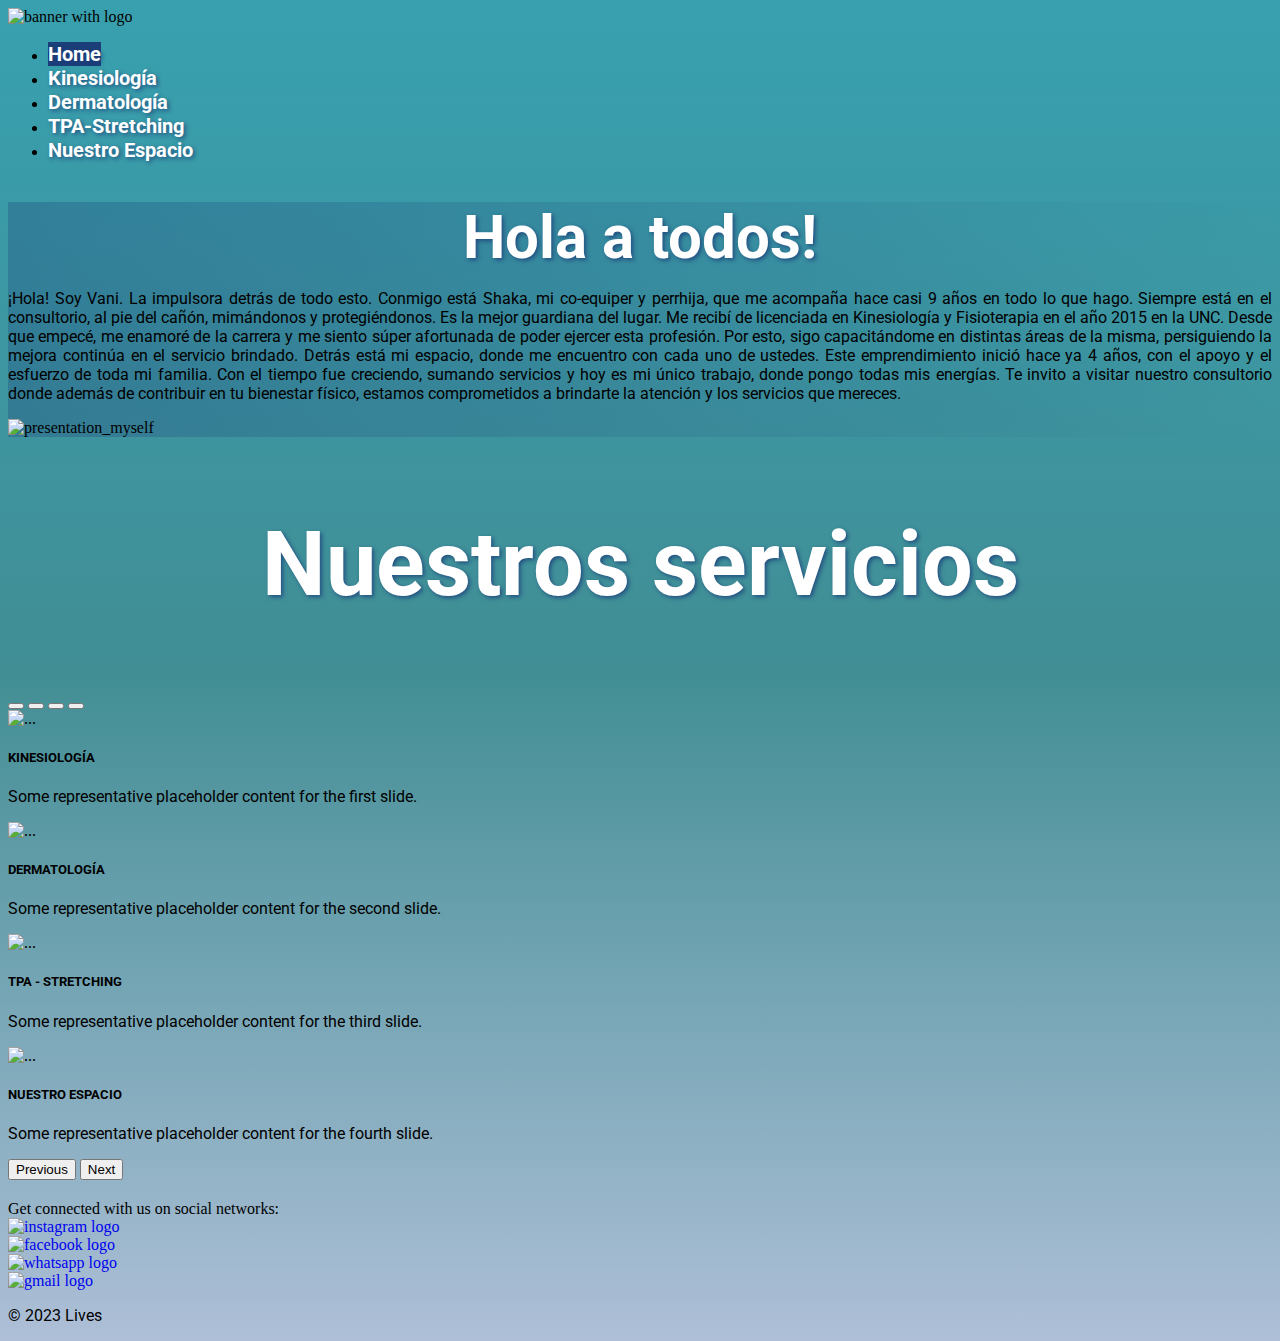
==== index.html @ d5b8a98b "refactor(presentation): Added horizontal gradient" ====
<!DOCTYPE html>
<html lang="en">
<head>
  <meta charset="UTF-8">
  <meta http-equiv="X-UA-Compatible" content="IE=edge">
  <meta name="viewport" content="width=device-width, initial-scale=1.0">
  <title>Lives</title>
  <link rel="shortcut icon" href="./images/logos/logo.png" type="image/x-icon">
  <!--Bootstrap-->
  <link href="https://cdn.jsdelivr.net/npm/bootstrap@5.3.0/dist/css/bootstrap.min.css" rel="stylesheet" integrity="sha384-9ndCyUaIbzAi2FUVXJi0CjmCapSmO7SnpJef0486qhLnuZ2cdeRhO02iuK6FUUVM" crossorigin="anonymous">
  <link rel="stylesheet" href="./css/reset.css">
  <link rel="stylesheet" href="./css/style.css">
</head>
<body>
  <main id="mainBody">
    <div class="banner">
      <img src="./images/banner_unificated.svg" alt="banner with logo">
    </div>
  </main>

  <nav>
    <ul class="nav justify-content-center nav-pills">
      <li class="nav-item">
        <a class="nav-link active" aria-current="page" href="#mainBody">Home</a>
      </li>
      <li class="nav-item">
        <a class="nav-link" href="./pages/kinesiologyTreatment.html">Kinesiología</a>
      </li>
      <li class="nav-item">
        <a class="nav-link" href="./pages/dermato.html">Dermatología</a>
      </li>
      <li class="nav-item">
        <a class="nav-link" href="./pages/tpaStretching.html">TPA-Stretching</a>
      </li>
      <li class="nav-item">
        <a class="nav-link" href="./pages/ourSpace.html">Nuestro Espacio</a>
      </li>
    </ul>
  </nav>

  <section class="presentation m-3">
    <div class="row">
      <div class="col-lg-6 order-lg-1">
        <div class="presentation_text h-100 d-flex flex-column justify-content-center">
          <h1 class="m-3">
            Hola a todos!
          </h1>
          <p class="text-white m-3">
            ¡Hola! Soy Vani. La impulsora detrás de todo esto. Conmigo está Shaka, mi co-equiper y perrhija, que me acompaña hace casi 9 años en todo lo que hago. Siempre está en el consultorio, al pie del cañón, mimándonos y protegiéndonos. Es la mejor guardiana del lugar.
            Me recibí de licenciada en Kinesiología y Fisioterapia en el año 2015 en la UNC. Desde que empecé, me enamoré de la carrera y me siento súper afortunada de poder ejercer esta profesión. Por esto, sigo capacitándome en distintas áreas de la misma, persiguiendo la mejora continúa en el servicio brindado.
            Detrás está mi espacio, donde me encuentro con cada uno de ustedes. Este emprendimiento inició hace ya 4 años, con el apoyo y el esfuerzo de toda mi familia. Con el tiempo fue creciendo, sumando servicios y hoy es mi único trabajo, donde pongo todas mis energías.

            Te invito a visitar nuestro consultorio donde además de contribuir en tu bienestar físico, estamos comprometidos a brindarte la atención y los servicios que mereces.
          </p>
        </div>
      </div>
      <div class="col-lg-6 order-lg-2">
        <div class="presentation_image d-flex align-items-center h-100 justify-content-center">
          <img src="./images/presentacion.JPG" alt="presentation_myself" class="img-fluid">
        </div>
      </div>
    </div>
  </section>

  <section class="summary">
    <div class="summaryTitule">
      <h2>
        Nuestros servicios
      </h2>
    </div>
    <div class="container">
      <div id="carouselExampleCaptions" class="carousel slide" data-bs-ride="carousel">
        <div class="carousel-indicators">
          <button type="button" data-bs-target="#carouselExampleCaptions" data-bs-slide-to="0" class="active" aria-current="true" aria-label="Slide 1"></button>
          <button type="button" data-bs-target="#carouselExampleCaptions" data-bs-slide-to="1" aria-label="Slide 2"></button>
          <button type="button" data-bs-target="#carouselExampleCaptions" data-bs-slide-to="2" aria-label="Slide 3"></button>
          <button type="button" data-bs-target="#carouselExampleCaptions" data-bs-slide-to="3" aria-label="Slide 4"></button>
        </div>
        <div class="carousel-inner">
          <div class="carousel-item active">
            <img src="./images/kine_fisio.png" class="d-block w-100" alt="...">
            <div class="carousel-caption d-none d-md-block">
              <h5>KINESIOLOGÍA</h5>
              <p>Some representative placeholder content for the first slide.</p>
            </div>
          </div>
          <div class="carousel-item">
            <img src="./images/dermato.png" class="d-block w-100" alt="...">
            <div class="carousel-caption d-none d-md-block">
              <h5>DERMATOLOGÍA</h5>
              <p>Some representative placeholder content for the second slide.</p>
            </div>
          </div>
          <div class="carousel-item">
            <img src="./images/tpa.png" class="d-block w-100" alt="...">
            <div class="carousel-caption d-none d-md-block">
              <h5>TPA - STRETCHING</h5>
              <p>Some representative placeholder content for the third slide.</p>
            </div>
          </div>
          <div class="carousel-item">
            <img src="./images/espacio.png" class="d-block w-100" alt="...">
            <div class="carousel-caption d-none d-md-block">
              <h5>NUESTRO ESPACIO</h5>
              <p>Some representative placeholder content for the fourth slide.</p>
            </div>
          </div>
        </div>
        <button class="carousel-control-prev" type="button" data-bs-target="#carouselExampleCaptions" data-bs-slide="prev">
          <span class="carousel-control-prev-icon" aria-hidden="true"></span>
          <span class="visually-hidden">Previous</span>
        </button>
        <button class="carousel-control-next" type="button" data-bs-target="#carouselExampleCaptions" data-bs-slide="next">
          <span class="carousel-control-next-icon" aria-hidden="true"></span>
          <span class="visually-hidden">Next</span>
        </button>
      </div>
    </div>
  </section>

  <footer class="bg-dark text-white pt-2 pb-2">
    <!-- Section: Social media -->
    <div class="container text-center">
      <div class="row text-center justify-content-between">
        <div class="col-md-6 col-lg-4 col-xl-4 my-2 align-self-center">
          <span class="align-middle">Get connected with us on social networks:</span>
        </div>
        <div class="col-md-6 col-lg-4 col-xl-4 my-2">
          <div class="row justify-content-between">
            <div class="col-md-3 col-3 col-lg-3 col-xl-3 mb-3">
              <div class="img-container">
                <a href="https://www.instagram.com/liveskinesiologia/" target="_blank">
                  <img src="./images/logos/insta.png" alt="instagram logo" class="w-100">
                </a>
              </div>
            </div>
            <div class="col-md-3 col-3 col-lg-3 col-xl-3 mb-3">
              <div class="img-container">
                <a href="https://www.facebook.com/people/Lives-kinesiologia-integral/100048174405181/" target="_blank">
                  <img src="./images/logos/face.png" alt="facebook logo" class="w-100">
                </a>
              </div>
            </div>
            <div class="col-md-3 col-3 col-lg-3 col-xl-3 mb-3">
              <div class="img-container">
                <a href="https://api.whatsapp.com/send?phone=%2B5493512329808&text=Hola%2C+quisiera+consultar+por..." target="_blank">
                  <img src="./images/logos/wsp.png" alt="whatsapp logo" class="w-100">
                </a>
              </div>
            </div>
            <div class="col-md-3 col-3 col-lg-3 col-xl-3 mb-3">
              <div class="img-container">
                <a href="./pages/contact.html">
                  <img src="./images/logos/contacto.png" alt="gmail logo" class="w-100">
                </a>
              </div>
            </div>
          </div>
        </div>
      </div>
    </div>
    <div class="container text-center">
      <div class="text-center p-2">
        <p class="m-0">© 2023 Lives</p>
      </div>
    </div>
  </footer>

  <!--Bootstrap-->
  <script src="https://cdn.jsdelivr.net/npm/bootstrap@5.3.0/dist/js/bootstrap.bundle.min.js" integrity="sha384-geWF76RCwLtnZ8qwWowPQNguL3RmwHVBC9FhGdlKrxdiJJigb/j/68SIy3Te4Bkz" crossorigin="anonymous"></script>
</body>
</html>
---- css/style.css ----
@import url('https://fonts.googleapis.com/css2?family=Roboto:wght@400;900&display=swap');

h1, h2, h3, h4, h5, h6 {
    font-family: 'Roboto', sans-serif;
}

p {
    font-family: 'Roboto', sans-serif;
}

a {
    text-decoration: none;
}

body {
    background-image: linear-gradient(to bottom, #38a0af, #418e95 50%, #aebfd7);
}

.banner {
    width: 100%;
    height: auto;
}

.presentation_text p {
    text-align: justify;
}

.presentation .row {
    position: relative; /* Asegura que el contenido dentro de .row esté dentro del flujo del documento */
  }

.presentation_text::after {
    content: "";
    position: absolute;
    top: 0;
    left: 0;
    width: 100%;
    height: 100%;
    /* Ajusta los colores del gradiente según tus preferencias */
    background: linear-gradient(to right, #1c3f7a, #1c3e7a00); /* Cambia los colores aquí */
    opacity: 0.3; /* Ajusta la opacidad del gradiente si lo deseas */
    z-index: -1;
  }

.presentation img {
    margin: auto;
}
.summary {
    margin-top: 50px;
    margin-bottom: 20px;
}

@media (min-width: 0px){
    .summary .summaryTitule, .presentation_text h1 {
        margin-bottom: 10px;
        color: white;
        font-size: 20px;
        text-align: center;
        font-weight: bold;
        font-stretch: expanded;
        text-shadow: 2px 2px 4px rgba(28, 63, 122, 0.8);
    }
}

@media (min-width: 300px){
    .summary .summaryTitule, .presentation_text h1{
        font-size: 25px;
    }
}

@media (min-width: 600px){
    .summary .summaryTitule, .presentation_text h1{
        font-size: 40px;
    }
}

@media (min-width: 900px){
    .summary .summaryTitule, .presentation_text h1{
        font-size: 60px;
    }
}

nav a.nav-link {
    font-family: 'Roboto', sans-serif;
    text-align: center;
    font-weight: bold;
    font-stretch: expanded;
    color: white;
    font-size: 20px;
    text-shadow: 2px 2px 4px rgba(28, 63, 122, 0.8);
    align-self: center;
}

nav a.nav-link.active{
    background-color: #1c3f7a !important;
}

nav a.nav-link:hover:not(.active){
    color: #1c3f7a !important;
}

.detailBody {
    display: flex;
}

.detailBody .detailItem {
    width: 100%;
    height: auto;
    /* background-color: #aebfd7; */
    background-image: linear-gradient(to bottom, #38a0af, #418e95 50%, #aebfd7);
    position: relative;
    display: inline-block;
    margin: 5px 5px;
}

.hiddenText {
    position: absolute;
    top: 0%;
    padding: 10px;
    font-size: 50px;
    opacity: 0;
    background-color: rgba(28, 63, 122, 0.7);
    color: #fff;
    transition: opacity 0.3s ease;
}

.detailBody .detailItem p {
    margin: 5px;
    font-size: 30px;
    color: #1c3f7a;
}

.detailBody .detailItem img {
    width: 100%;
    height: auto;
}

.detailBody .detailItem:hover .menuItem {
    opacity: 0.6;
}

.detailBody .detailItem:hover .hiddenText {
    opacity: 1;
}

.footer {
    padding: 10px;
    height: 50px;
    background-color: black;
}

.footer img {
    width: auto;
    height: 30px;
    margin: 5px;
}

.footer .logo {
    display: inline;
    
}

.footer .footerTitule {
    color: white;
    margin: 5px;
    font-size: 30px;
    display: inline;
    position: absolute;
    text-align: center;
}

.footer .socialMedia {
    display: inline;
    position: absolute;
    right: 0px;
    padding-left: 20px;
}

.footer .socialMedia img {
    padding-left: 20px;
}

.shortMenu #menu {
    width: 100%;
    display: flex;
}

.shortMenu .shortMenuItem {
    width: 100%;
    height: auto;
    background-color: #418e95;
    /* background-image: linear-gradient(to bottom, #38a0af, #418e95 50%, #aebfd7); */
    position: relative;
    display: inline-block;
    padding: 5px;
    margin: 5px 2px;
    border: #1c3f7a;
    text-align: center;
    
}

.shortMenu .shortMenuItem h2 {
    color: white;
    text-shadow: #1c3f7a;
    font-size: 20px;
}

.shortMenu .shortMenuItem#mainItem {
    background-color: #1c3f7a;
}

.summary .videoContainer {
    display: flex;
    width: 50%;
    height: auto;
    margin: 30px auto;
    justify-content: center;
    align-items: center;
}

.summary iframe {
    width: 560px;
    height: 315px;
}

.summary .descriptionContainer {
    margin: 5px;
    border: 5px solid white;
    padding: 10px;
    font-size: 20px;
    color: white;
}

#formContainer{
    display: flex;
    align-items: center;
    flex-direction: column;
    justify-content: center;
    border: 2px solid white;
}

#formContainer h1 {
    margin: 10px;
    color: white;
    font-size: 30px;
    text-align: center;
    font-weight: bold;
    font-stretch: expanded;
    text-shadow: 2px 2px 4px rgba(28, 63, 122, 0.8);
}

#formContainer h2 {
    margin: 10px;
    color: white;
    font-size: 20px;
    text-align: center;
    font-weight: bolder;
    font-stretch: expanded;
    text-shadow: 2px 2px 4px rgba(28, 63, 122, 0.8);
}

#formContainer .contactLinks {
    display: flex;
    width: 100%;
    background-color: #1c3f7a;
    justify-content: space-evenly;
    margin: 10px;
    padding: 10px;
    box-sizing: border-box;
}

#formContainer img {
    height: 40px;
    width: auto;
    margin: 10px;
}

form {
    padding: 20px;
    box-shadow: 0 0 10px rgba(28, 63, 122, 0.8);
    margin-bottom: 10px;
    box-sizing: border-box;
}

#name, #surname, #mail, #phone, #consult, #phone_consult {
    margin-bottom: 15px;
    width: 100%;
}

label {
    display: block;
    width: 100%;
    font-weight: bold;
    margin-bottom: 5px;
}

input,
textarea,
select {
    background-color: rgba(28, 63, 122, 0.6);
    padding: 5px;
    border: 1px solid #aebfd7;
    border-radius: 3px;
    box-sizing: border-box;
}

#buttons {
    text-align: center;
}

button:hover {
    background-color: #418e95;
}

input:hover,
textarea:hover,
select:hover {
    border-color: white;
}

#mapContainer {
    display: flex;
    justify-content: center;
    align-items: center;
    border: 2px solid white;
}

#mapContainer iframe{ 
    width: 100%;
    height: 100%;
}
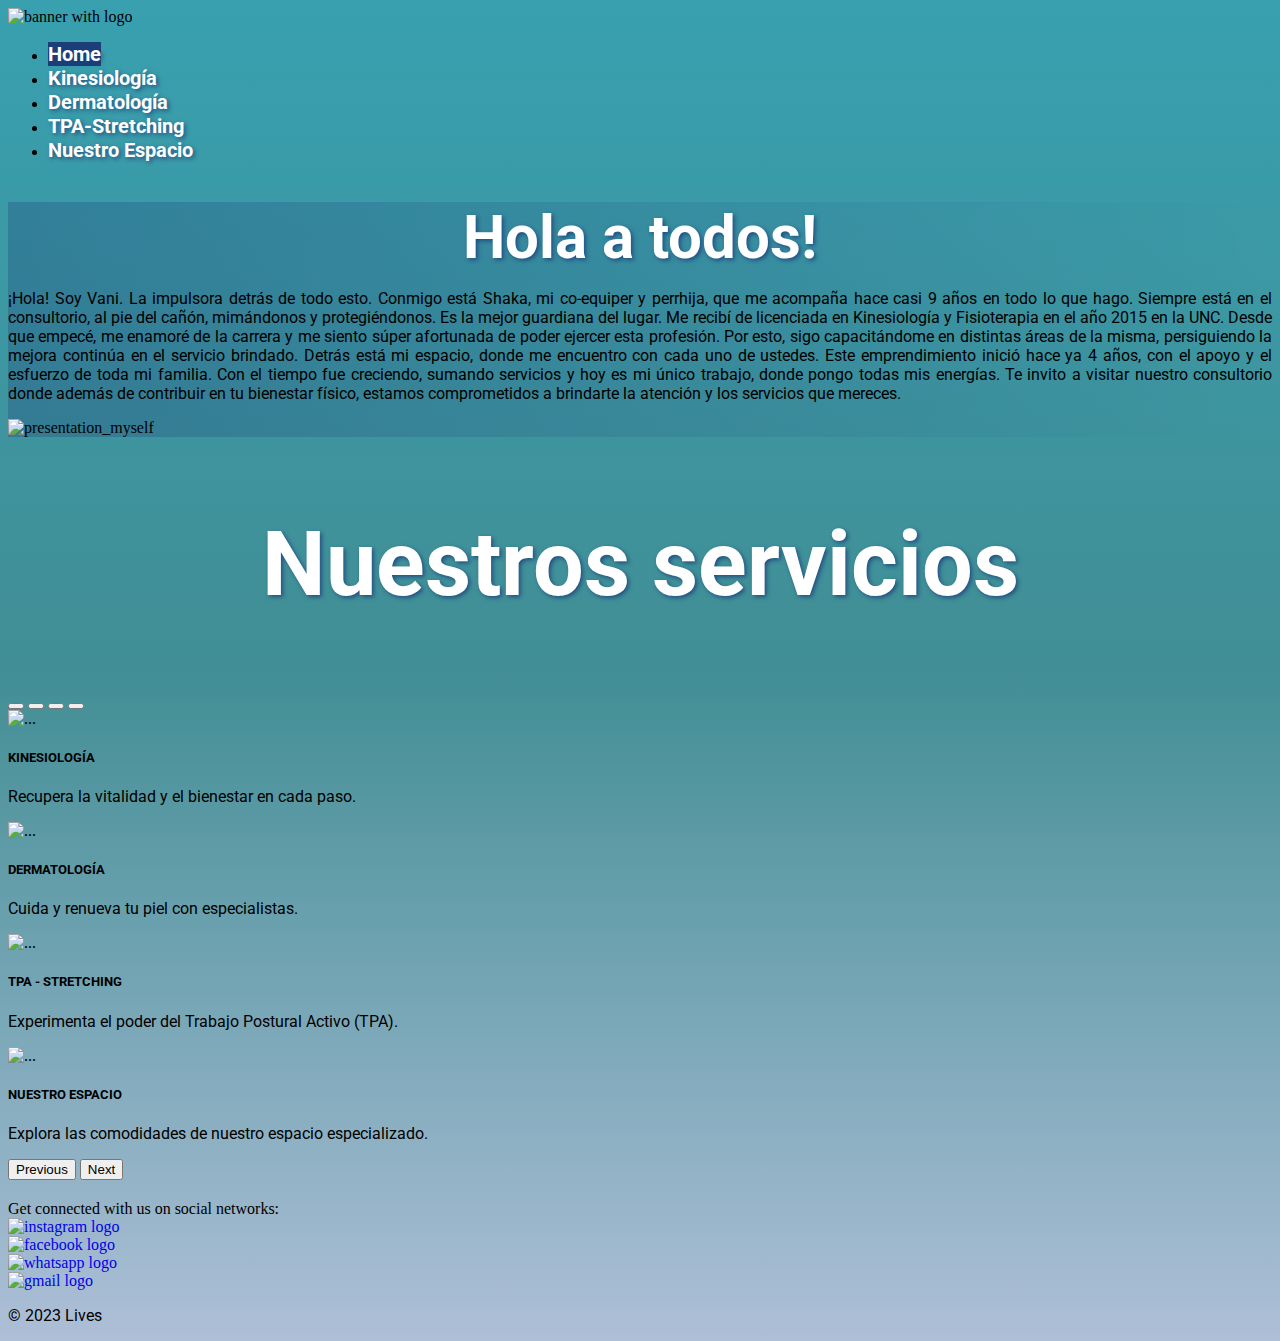
==== commit 2e776f6d: "refactor(carousel) Added real text" ====
--- a/index.html
+++ b/index.html
@@ -81,28 +81,28 @@
             <img src="./images/kine_fisio.png" class="d-block w-100" alt="...">
             <div class="carousel-caption d-none d-md-block">
               <h5>KINESIOLOGÍA</h5>
-              <p>Some representative placeholder content for the first slide.</p>
+              <p>Recupera la vitalidad y el bienestar en cada paso.</p>
             </div>
           </div>
           <div class="carousel-item">
             <img src="./images/dermato.png" class="d-block w-100" alt="...">
             <div class="carousel-caption d-none d-md-block">
               <h5>DERMATOLOGÍA</h5>
-              <p>Some representative placeholder content for the second slide.</p>
+              <p>Cuida y renueva tu piel con especialistas.</p>
             </div>
           </div>
           <div class="carousel-item">
             <img src="./images/tpa.png" class="d-block w-100" alt="...">
             <div class="carousel-caption d-none d-md-block">
               <h5>TPA - STRETCHING</h5>
-              <p>Some representative placeholder content for the third slide.</p>
+              <p>Experimenta el poder del Trabajo Postural Activo (TPA).</p>
             </div>
           </div>
           <div class="carousel-item">
             <img src="./images/espacio.png" class="d-block w-100" alt="...">
             <div class="carousel-caption d-none d-md-block">
               <h5>NUESTRO ESPACIO</h5>
-              <p>Some representative placeholder content for the fourth slide.</p>
+              <p>Explora las comodidades de nuestro espacio especializado.</p>
             </div>
           </div>
         </div>
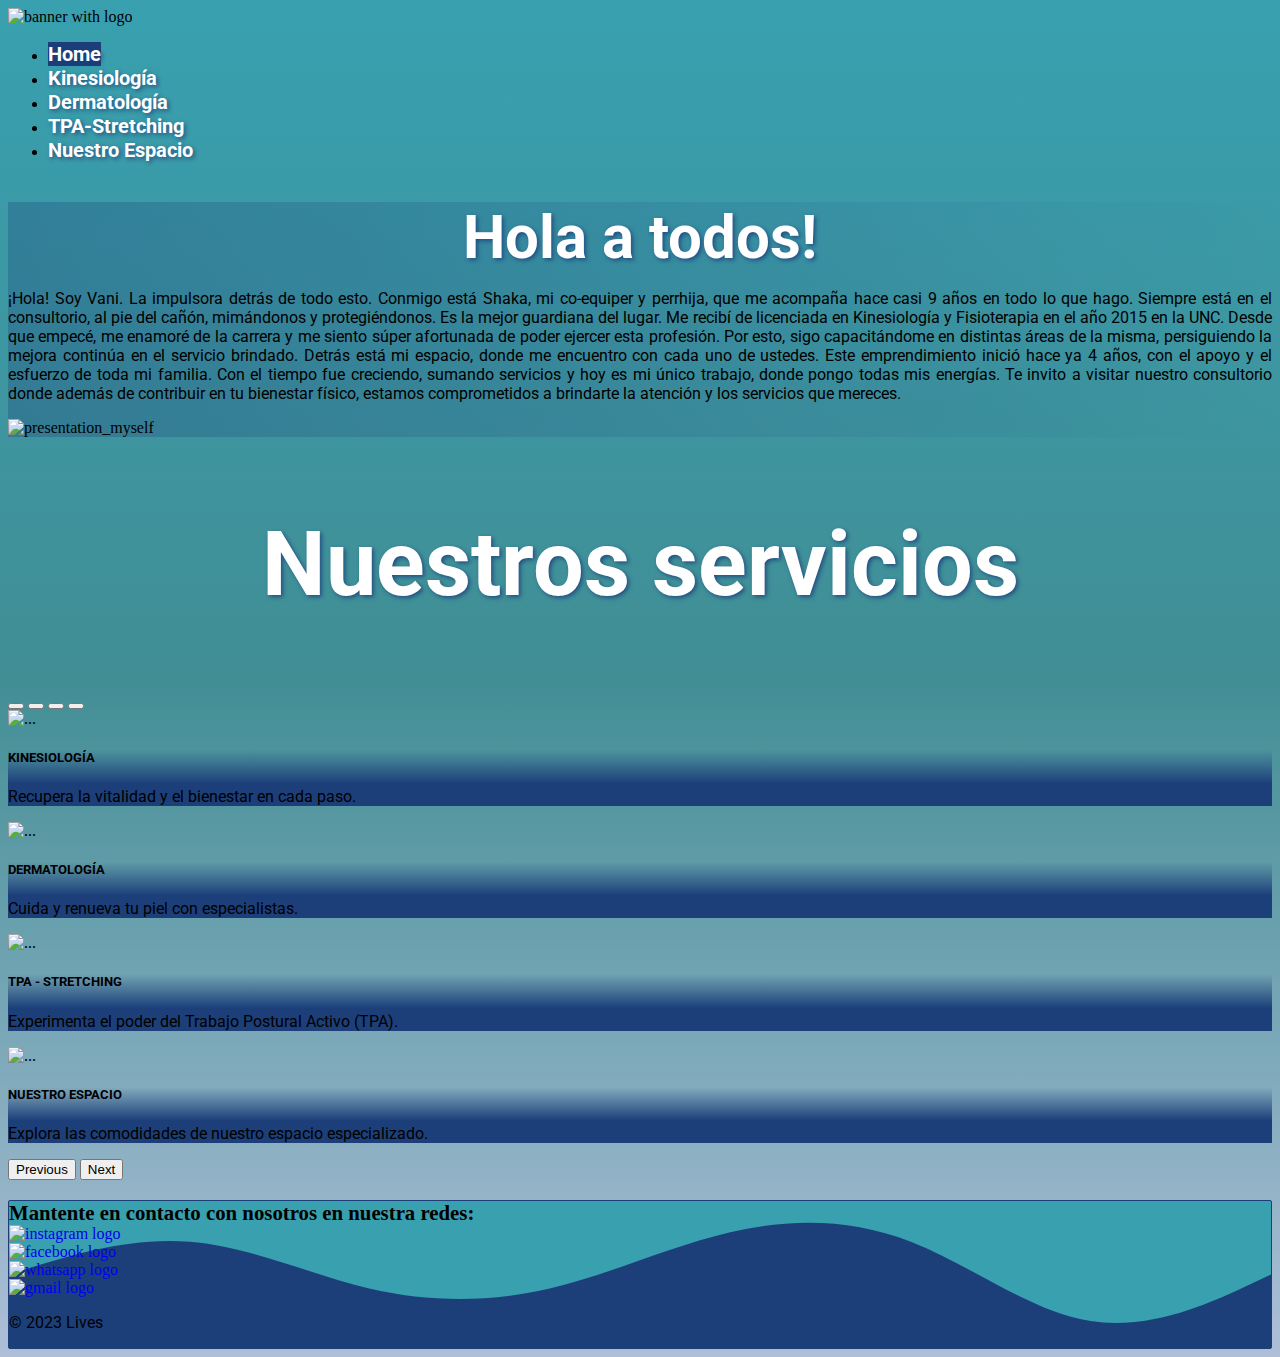
==== commit 6671ba54: "refactor(footer): New style in footer" ====
--- a/index.html
+++ b/index.html
@@ -118,12 +118,12 @@
     </div>
   </section>
 
-  <footer class="bg-dark text-white pt-2 pb-2">
+  <footer class="bg-custom text-white pt-2 pb-2">
     <!-- Section: Social media -->
     <div class="container text-center">
       <div class="row text-center justify-content-between">
         <div class="col-md-6 col-lg-4 col-xl-4 my-2 align-self-center">
-          <span class="align-middle">Get connected with us on social networks:</span>
+          <span class="align-middle">Mantente en contacto con nosotros en nuestra redes:</span>
         </div>
         <div class="col-md-6 col-lg-4 col-xl-4 my-2">
           <div class="row justify-content-between">
--- a/css/style.css
+++ b/css/style.css
@@ -21,7 +21,7 @@
     height: auto;
 }
 
-.presentation_text p {
+.presentation_text p, p.descriptionContainer {
     text-align: justify;
 }
 
@@ -37,7 +37,7 @@
     width: 100%;
     height: 100%;
     /* Ajusta los colores del gradiente según tus preferencias */
-    background: linear-gradient(to right, #1c3f7a, #1c3e7a00); /* Cambia los colores aquí */
+    background: linear-gradient(to bottom, #1c3f7a, #1c3e7a00); /* Cambia los colores aquí */
     opacity: 0.3; /* Ajusta la opacidad del gradiente si lo deseas */
     z-index: -1;
   }
@@ -80,6 +80,12 @@
     }
 }
 
+@media (min-width: 992px){
+    .presentation_text::after {
+        background: linear-gradient(to right, #1c3f7a, #1c3e7a00); /* Cambia los colores aquí */
+    }
+}
+
 nav a.nav-link {
     font-family: 'Roboto', sans-serif;
     text-align: center;
@@ -126,7 +132,7 @@
 
 .detailBody .detailItem p {
     margin: 5px;
-    font-size: 30px;
+    font-size: 1rem;
     color: #1c3f7a;
 }
 
@@ -225,7 +231,7 @@
 
 .summary .descriptionContainer {
     margin: 5px;
-    border: 5px solid white;
+    border-bottom: 5px ridge #1c3f7a;
     padding: 10px;
     font-size: 20px;
     color: white;
@@ -329,3 +335,36 @@
     width: 100%;
     height: 100%;
 }
+
+
+.carousel-caption {
+    background-image: linear-gradient(to top,#1c3f7a 40%, #1c3e7a00);
+}
+
+.carousel-caption h5 {
+    font-weight: bold;
+}
+
+.card-body {
+    background-color: #aebfd7;
+}
+
+.card-body .card-title {
+    font-weight: bold;
+    color: #1c3f7a;
+}
+
+.bg-custom {
+    background-color: #38a0af;
+    background-image: url(../images/logos/wave.svg); /* Reemplaza 'fondo.svg' con la ruta correcta de tu imagen SVG */
+    background-repeat: no-repeat;
+    background-size: cover;
+    background-position: center;
+    border: 1px solid #1c3f7a;
+    border-radius: 2px;
+}
+
+footer span {
+    font-size: 1.3rem;
+    font-weight: bold;
+}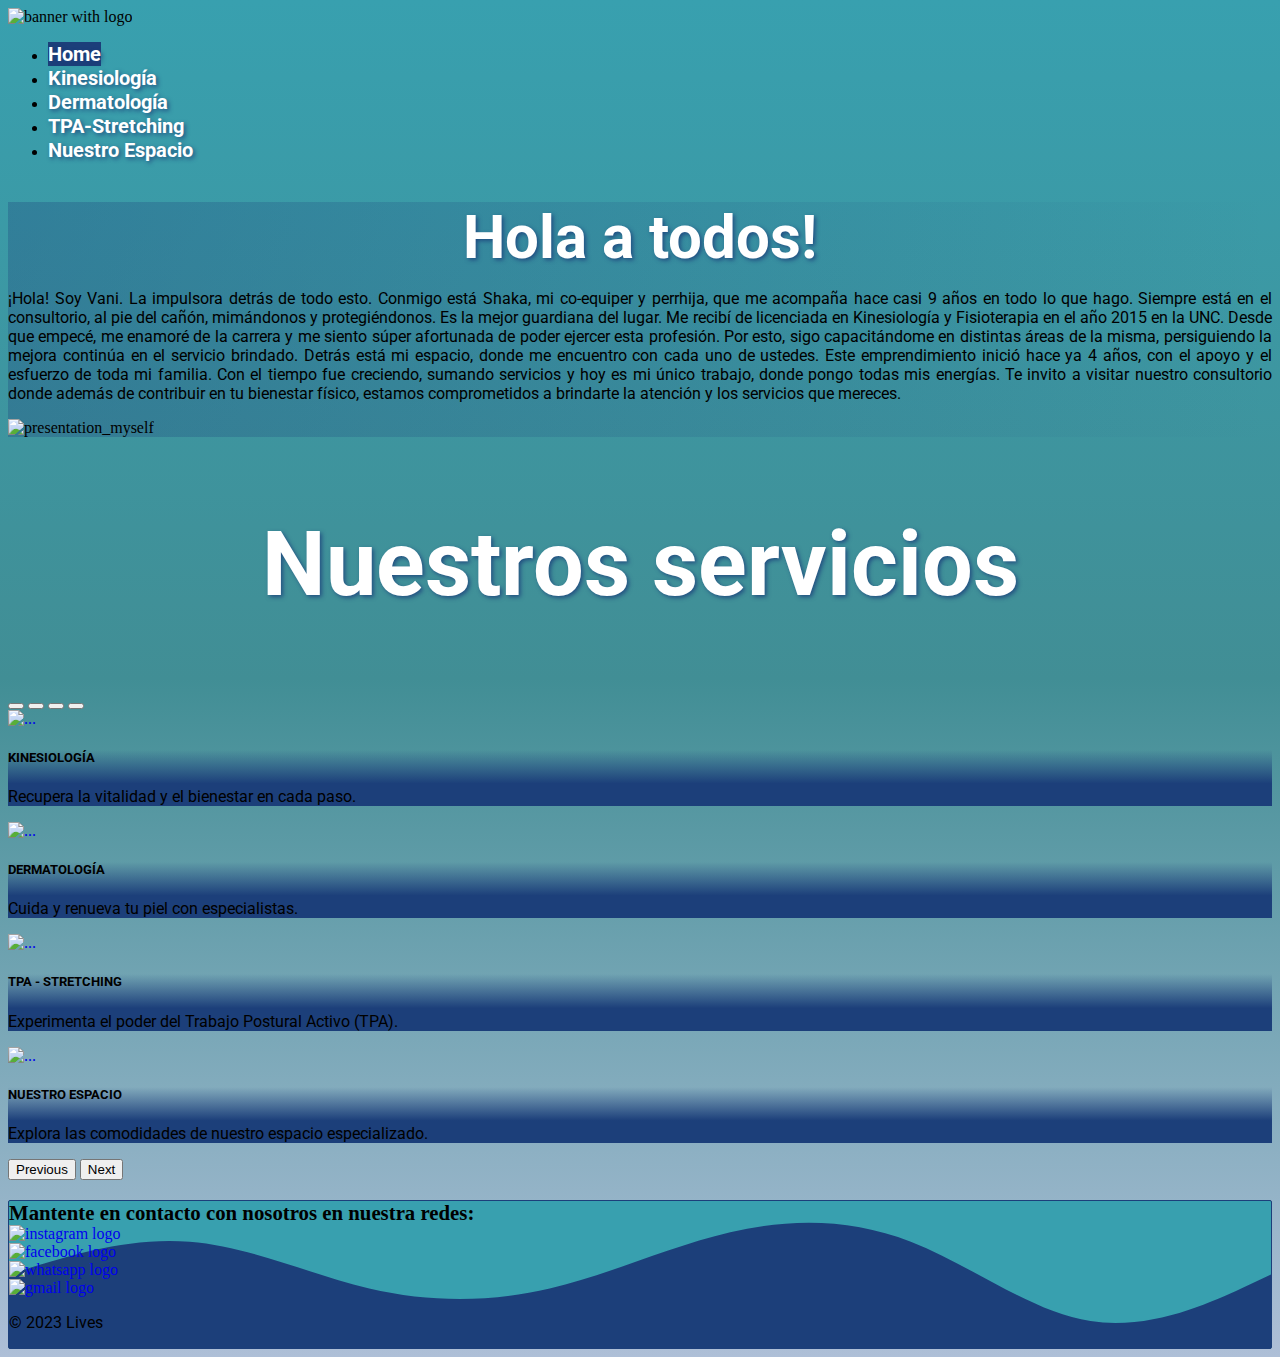
==== commit 651a8822: "Merge pull request #1 from AguadaC/terceraPreEntrega" ====
--- a/index.html
+++ b/index.html
@@ -1,15 +1,20 @@
 <!DOCTYPE html>
 <html lang="en">
 <head>
-  <meta charset="UTF-8">
-  <meta http-equiv="X-UA-Compatible" content="IE=edge">
-  <meta name="viewport" content="width=device-width, initial-scale=1.0">
-  <title>Lives</title>
-  <link rel="shortcut icon" href="./images/logos/logo.png" type="image/x-icon">
-  <!--Bootstrap-->
-  <link href="https://cdn.jsdelivr.net/npm/bootstrap@5.3.0/dist/css/bootstrap.min.css" rel="stylesheet" integrity="sha384-9ndCyUaIbzAi2FUVXJi0CjmCapSmO7SnpJef0486qhLnuZ2cdeRhO02iuK6FUUVM" crossorigin="anonymous">
-  <link rel="stylesheet" href="./css/reset.css">
-  <link rel="stylesheet" href="./css/style.css">
+    <meta charset="UTF-8">
+    <meta http-equiv="X-UA-Compatible" content="IE=edge">
+    <meta name="viewport" content="width=device-width, initial-scale=1.0">
+
+    <title>Consultorio de Kinesiología | Mejora tu Salud y Bienestar | Lives</title>
+    <meta name="description" content="Ofrecemos servicios de kinesiología para mejorar la salud y calidad de vida. Tratamientos personalizados y profesionales altamente capacitados. ¡Agenda tu cita ahora!">
+    <meta name="keywords" content="consultorio de kinesiología, kinesiología, tratamientos de fisioterapia, salud y bienestar">
+    <meta name="author" content="Cristian Aguada">
+
+    <link rel="shortcut icon" href="./images/logos/logo.png" type="image/x-icon">
+    <!--Bootstrap-->
+    <link href="https://cdn.jsdelivr.net/npm/bootstrap@5.3.0/dist/css/bootstrap.min.css" rel="stylesheet" integrity="sha384-9ndCyUaIbzAi2FUVXJi0CjmCapSmO7SnpJef0486qhLnuZ2cdeRhO02iuK6FUUVM" crossorigin="anonymous">
+    <link rel="stylesheet" href="./css/reset.css">
+    <link rel="stylesheet" href="./css/style.css">
 </head>
 <body>
   <main id="mainBody">
@@ -78,28 +83,36 @@
         </div>
         <div class="carousel-inner">
           <div class="carousel-item active">
-            <img src="./images/kine_fisio.png" class="d-block w-100" alt="...">
+            <a href="./pages/kinesiologyTreatment.html">
+              <img src="./images/kine_fisio.png" class="d-block w-100" alt="...">
+            </a>
             <div class="carousel-caption d-none d-md-block">
               <h5>KINESIOLOGÍA</h5>
               <p>Recupera la vitalidad y el bienestar en cada paso.</p>
             </div>
           </div>
           <div class="carousel-item">
-            <img src="./images/dermato.png" class="d-block w-100" alt="...">
+            <a href="./pages/dermato.html">
+              <img src="./images/dermato.png" class="d-block w-100" alt="...">
+            </a>
             <div class="carousel-caption d-none d-md-block">
               <h5>DERMATOLOGÍA</h5>
               <p>Cuida y renueva tu piel con especialistas.</p>
             </div>
           </div>
           <div class="carousel-item">
-            <img src="./images/tpa.png" class="d-block w-100" alt="...">
+            <a href="./pages/tpaStretching.html">
+              <img src="./images/tpa.png" class="d-block w-100" alt="...">
+            </a>
             <div class="carousel-caption d-none d-md-block">
               <h5>TPA - STRETCHING</h5>
               <p>Experimenta el poder del Trabajo Postural Activo (TPA).</p>
             </div>
           </div>
           <div class="carousel-item">
-            <img src="./images/espacio.png" class="d-block w-100" alt="...">
+            <a href="./pages/ourSpace.html">
+              <img src="./images/espacio.png" class="d-block w-100" alt="...">
+            </a>
             <div class="carousel-caption d-none d-md-block">
               <h5>NUESTRO ESPACIO</h5>
               <p>Explora las comodidades de nuestro espacio especializado.</p>
--- a/css/style.css
+++ b/css/style.css
@@ -229,12 +229,31 @@
     height: 315px;
 }
 
+@keyframes fade-in-out {
+    0% {
+        background-color: #1c3e7a9d; /* El texto está completamente oculto al inicio */
+    }
+    50% {
+        background-color: #418e95; /* El texto es completamente visible a la mitad de la animación */
+    }
+    100% {
+        background-color: #1c3e7a9d; /* El texto vuelve a estar completamente oculto al final de la animación */
+    }
+}
+
 .summary .descriptionContainer {
-    margin: 5px;
-    border-bottom: 5px ridge #1c3f7a;
-    padding: 10px;
+    margin: 10px 20px;
+    padding: 20px;
     font-size: 20px;
     color: white;
+    font-style: italic;
+    background-image: url(../images/logos/wave_description.svg);
+    background-repeat: no-repeat;
+    background-size: cover;
+    background-position: center;
+    border: 1px solid #1c3f7a;
+    border-radius: 2px;
+    animation: fade-in-out 3s 3;
 }
 
 #formContainer{
@@ -354,6 +373,10 @@
     color: #1c3f7a;
 }
 
+.card-body .card-text {
+    text-align: justify;
+}
+
 .bg-custom {
     background-color: #38a0af;
     background-image: url(../images/logos/wave.svg); /* Reemplaza 'fondo.svg' con la ruta correcta de tu imagen SVG */
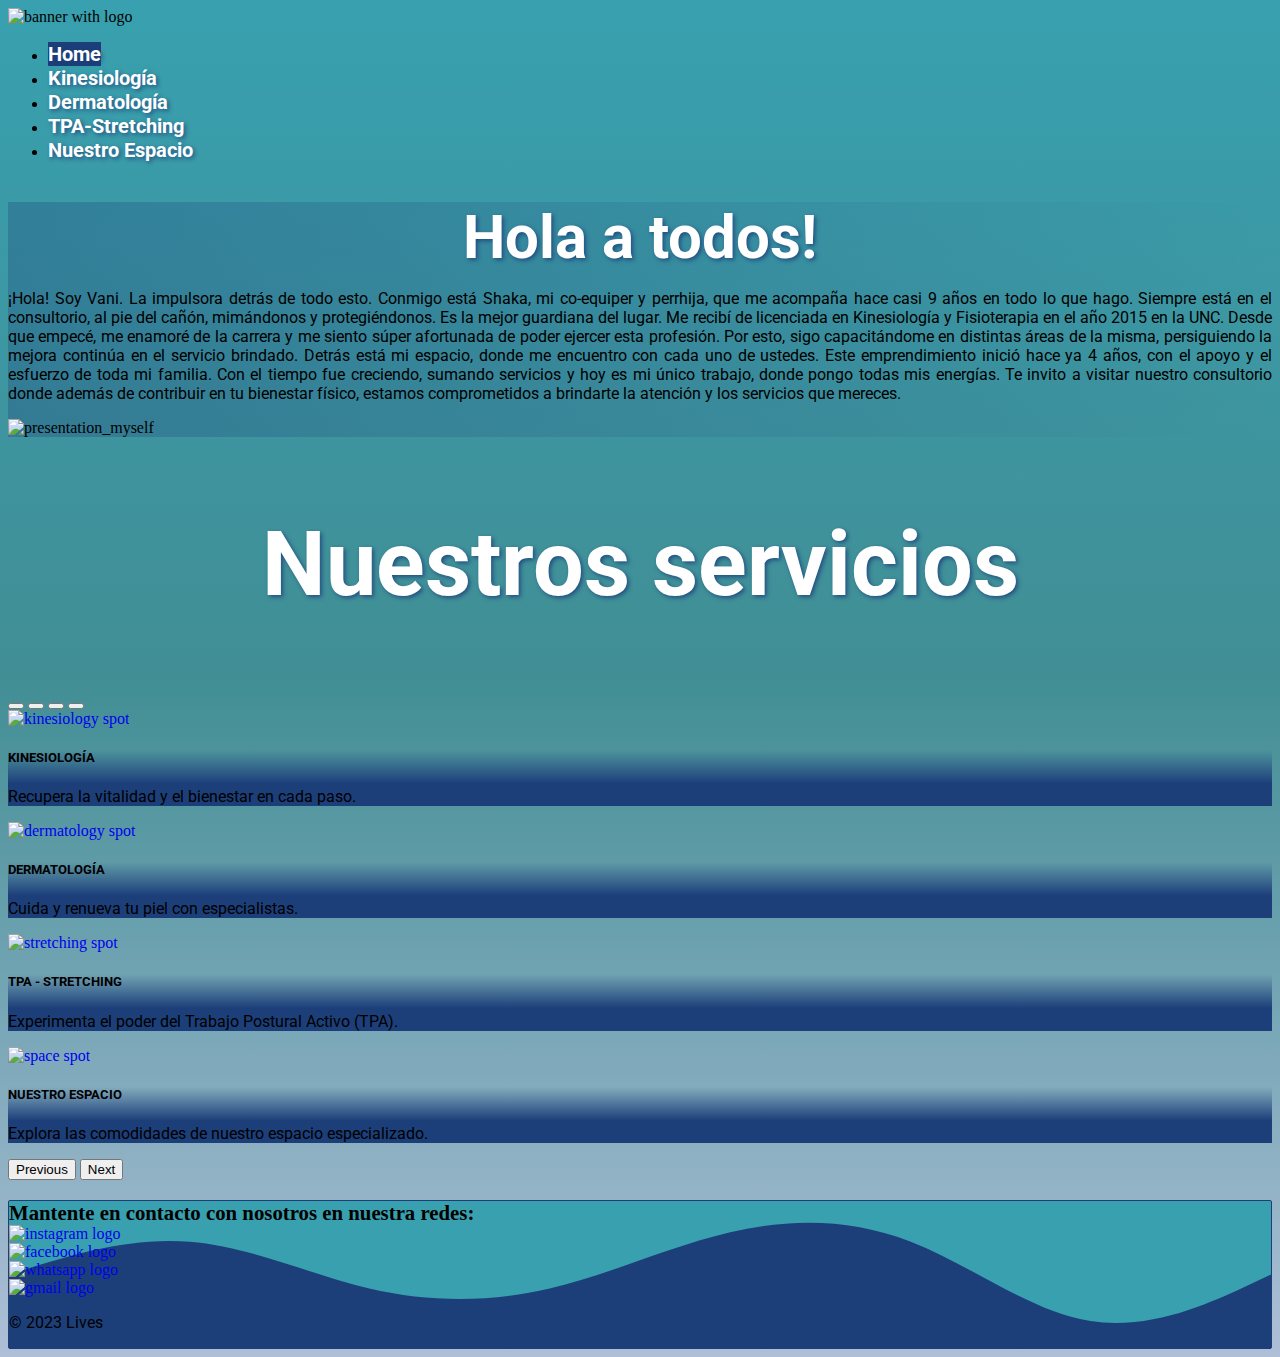
==== commit b523d9ca: "refactor(images): Added alt description" ====
--- a/index.html
+++ b/index.html
@@ -84,7 +84,7 @@
         <div class="carousel-inner">
           <div class="carousel-item active">
             <a href="./pages/kinesiologyTreatment.html">
-              <img src="./images/kine_fisio.png" class="d-block w-100" alt="...">
+              <img src="./images/kine_fisio.png" class="d-block w-100" alt="kinesiology spot">
             </a>
             <div class="carousel-caption d-none d-md-block">
               <h5>KINESIOLOGÍA</h5>
@@ -93,7 +93,7 @@
           </div>
           <div class="carousel-item">
             <a href="./pages/dermato.html">
-              <img src="./images/dermato.png" class="d-block w-100" alt="...">
+              <img src="./images/dermato.png" class="d-block w-100" alt="dermatology spot">
             </a>
             <div class="carousel-caption d-none d-md-block">
               <h5>DERMATOLOGÍA</h5>
@@ -102,7 +102,7 @@
           </div>
           <div class="carousel-item">
             <a href="./pages/tpaStretching.html">
-              <img src="./images/tpa.png" class="d-block w-100" alt="...">
+              <img src="./images/tpa.png" class="d-block w-100" alt="stretching spot">
             </a>
             <div class="carousel-caption d-none d-md-block">
               <h5>TPA - STRETCHING</h5>
@@ -111,7 +111,7 @@
           </div>
           <div class="carousel-item">
             <a href="./pages/ourSpace.html">
-              <img src="./images/espacio.png" class="d-block w-100" alt="...">
+              <img src="./images/espacio.png" class="d-block w-100" alt="space spot">
             </a>
             <div class="carousel-caption d-none d-md-block">
               <h5>NUESTRO ESPACIO</h5>
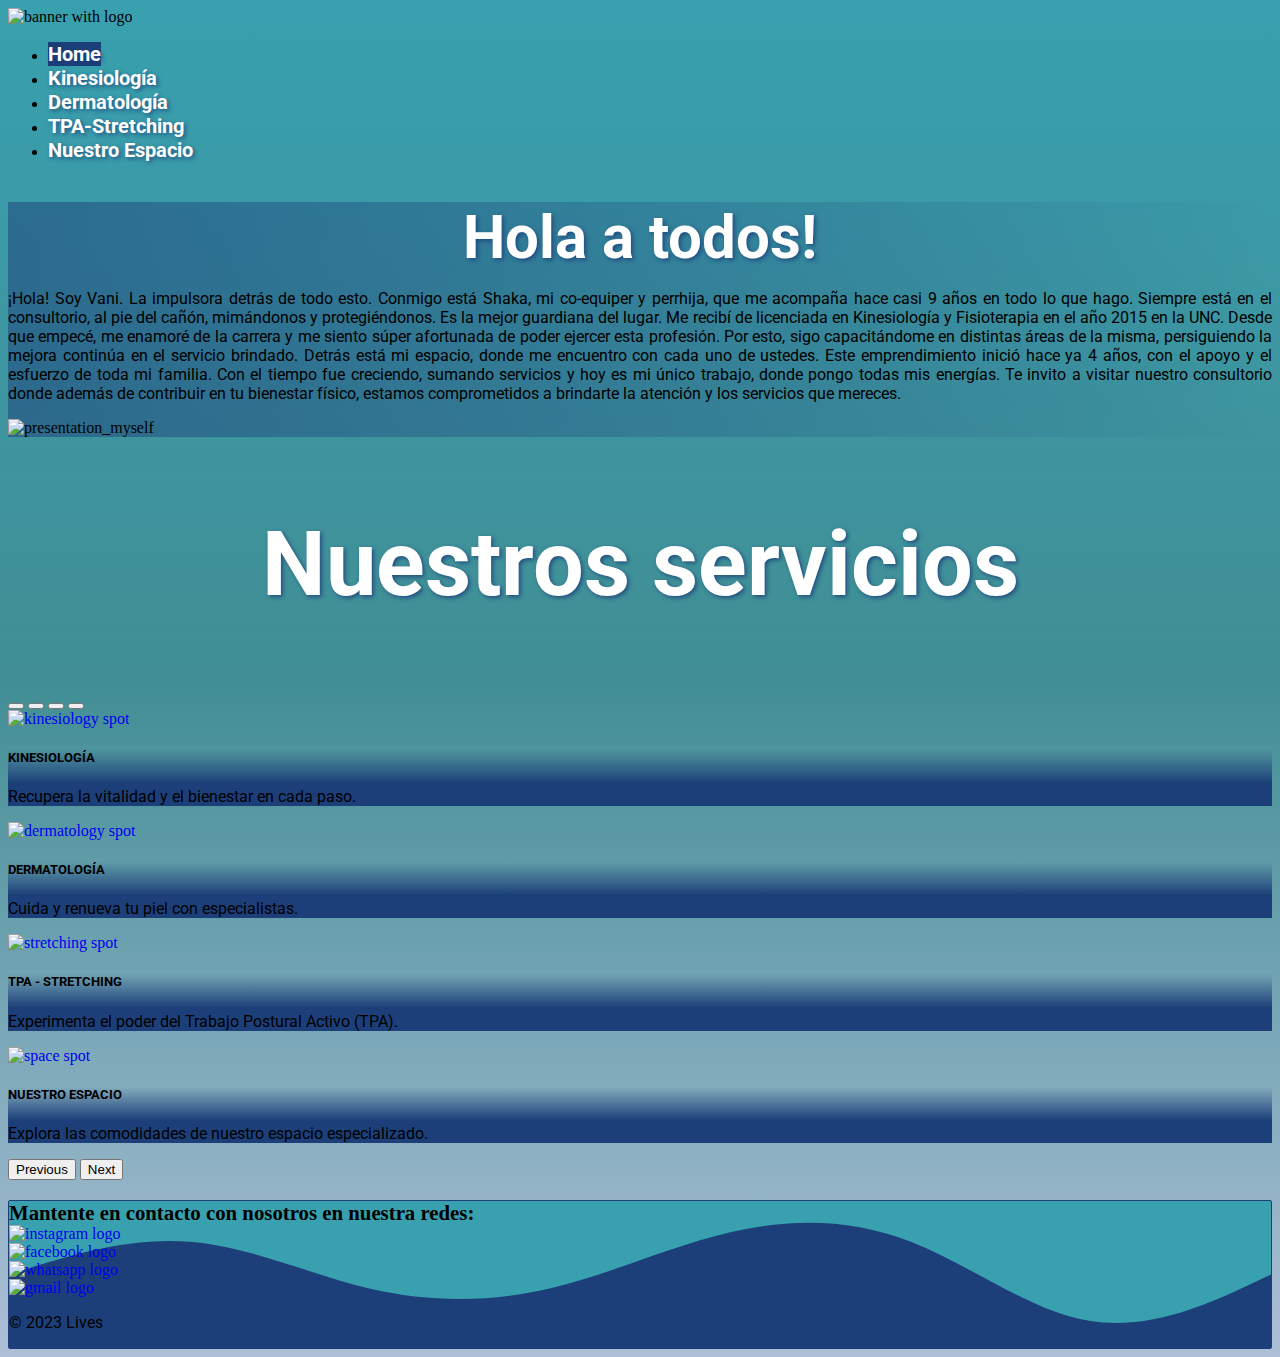
==== commit 2737cb76: "refactor(style):All styles are generated by SCSS" ====
--- a/index.html
+++ b/index.html
@@ -14,7 +14,8 @@
     <!--Bootstrap-->
     <link href="https://cdn.jsdelivr.net/npm/bootstrap@5.3.0/dist/css/bootstrap.min.css" rel="stylesheet" integrity="sha384-9ndCyUaIbzAi2FUVXJi0CjmCapSmO7SnpJef0486qhLnuZ2cdeRhO02iuK6FUUVM" crossorigin="anonymous">
     <link rel="stylesheet" href="./css/reset.css">
-    <link rel="stylesheet" href="./css/style.css">
+    <link rel="stylesheet" href="./sass/main.css">
+    <!-- <link rel="stylesheet" href="./css/style.css"> -->
 </head>
 <body>
   <main id="mainBody">
@@ -46,7 +47,7 @@
   <section class="presentation m-3">
     <div class="row">
       <div class="col-lg-6 order-lg-1">
-        <div class="presentation_text h-100 d-flex flex-column justify-content-center">
+        <div class="presentation__text h-100 d-flex flex-column justify-content-center">
           <h1 class="m-3">
             Hola a todos!
           </h1>
@@ -60,7 +61,7 @@
         </div>
       </div>
       <div class="col-lg-6 order-lg-2">
-        <div class="presentation_image d-flex align-items-center h-100 justify-content-center">
+        <div class="presentation__image d-flex align-items-center h-100 justify-content-center">
           <img src="./images/presentacion.JPG" alt="presentation_myself" class="img-fluid">
         </div>
       </div>
@@ -68,7 +69,7 @@
   </section>
 
   <section class="summary">
-    <div class="summaryTitule">
+    <div class="summary__titule">
       <h2>
         Nuestros servicios
       </h2>
--- a/sass/main.css
+++ b/sass/main.css
@@ -0,0 +1,334 @@
+@charset "UTF-8";
+/* Imports */
+@import url("https://fonts.googleapis.com/css2?family=Roboto:wght@400;900&display=swap");
+@keyframes fade-in-out {
+  0% {
+    background-color: rgba(28, 62, 122, 0.6156862745);
+  }
+  50% {
+    background-color: #418e95;
+  }
+  100% {
+    background-color: rgba(28, 62, 122, 0.6156862745);
+  }
+}
+h1 {
+  font-family: "Roboto", sans-serif;
+}
+
+h2 {
+  font-family: "Roboto", sans-serif;
+}
+
+h3 {
+  font-family: "Roboto", sans-serif;
+}
+
+h4 {
+  font-family: "Roboto", sans-serif;
+}
+
+h5 {
+  font-family: "Roboto", sans-serif;
+}
+
+h6 {
+  font-family: "Roboto", sans-serif;
+}
+
+/* Links no subrayados */
+a {
+  text-decoration: none;
+}
+
+p {
+  font-family: "Roboto", sans-serif;
+}
+
+/* Estilos del cuerpo del documento */
+body {
+  background-image: linear-gradient(to bottom, #38a0af, #418e95 50%, #aebfd7);
+}
+
+/* Estilos del banner */
+.banner {
+  width: 100%;
+  height: auto;
+}
+
+.presentation img {
+  margin: auto;
+}
+.presentation .row {
+  position: relative;
+}
+.presentation__text p {
+  text-align: justify;
+}
+.presentation__text ::after {
+  content: "";
+  position: absolute;
+  top: 0;
+  left: 0;
+  width: 100%;
+  height: 100%;
+  background: linear-gradient(to bottom, #1c3f7a, rgba(28, 62, 122, 0));
+  opacity: 0.3;
+  z-index: -1;
+}
+.presentation__text h1 {
+  margin-bottom: 10px;
+  color: white;
+  font-size: 20px;
+  text-align: center;
+  font-weight: bold;
+  font-stretch: expanded;
+  text-shadow: 2px 2px 4px rgba(28, 63, 122, 0.8);
+}
+
+.summary {
+  margin-top: 50px;
+  margin-bottom: 20px;
+}
+.summary iframe {
+  width: 560px;
+  height: 315px;
+}
+.summary .summary__titule {
+  margin-bottom: 10px;
+  color: white;
+  font-size: 20px;
+  text-align: center;
+  font-weight: bold;
+  font-stretch: expanded;
+  text-shadow: 2px 2px 4px rgba(28, 63, 122, 0.8);
+}
+.summary__description {
+  text-align: justify;
+  margin: 10px 20px;
+  padding: 20px;
+  font-size: 20px;
+  color: white;
+  font-style: italic;
+  background-image: url(../images/logos/wave_description.svg);
+  background-repeat: no-repeat;
+  background-size: cover;
+  background-position: center;
+  border: 1px solid #1c3f7a;
+  border-radius: 2px;
+  animation: fade-in-out 3s 3;
+}
+.summary .summary__video {
+  display: flex;
+  width: 50%;
+  height: auto;
+  margin: 30px auto;
+  justify-content: center;
+  align-items: center;
+}
+.summary__detail {
+  display: flex;
+}
+.summary__detail .summary__detail__item {
+  width: 100%;
+  height: auto;
+  background-image: linear-gradient(to bottom, #38a0af, #418e95 50%, #aebfd7);
+  position: relative;
+  display: inline-block;
+  margin: 5px 5px;
+}
+.summary__detail .summary__detail__item p {
+  margin: 5px;
+  font-size: 1rem;
+  color: #1c3f7a;
+}
+.summary__detail .summary__detail__item img {
+  width: 100%;
+  height: auto;
+}
+
+@media (min-width: 300px) {
+  .summary .summary__titule {
+    font-size: 25px;
+  }
+  .presentation__text h1 {
+    font-size: 25px;
+  }
+}
+@media (min-width: 600px) {
+  .summary .summary__titule {
+    font-size: 40px;
+  }
+  .presentation__text h1 {
+    font-size: 40px;
+  }
+}
+@media (min-width: 900px) {
+  .summary .summary__titule {
+    font-size: 60px;
+  }
+  .presentation__text h1 {
+    font-size: 60px;
+  }
+}
+@media (min-width: 992px) {
+  .presentation__text ::after {
+    background: linear-gradient(to right, #1c3f7a, rgba(28, 62, 122, 0)); /* Cambia los colores aquí */
+  }
+}
+nav a.nav-link {
+  font-family: "Roboto", sans-serif;
+  text-align: center;
+  font-weight: bold;
+  font-stretch: expanded;
+  color: white;
+  font-size: 20px;
+  text-shadow: 2px 2px 4px rgba(28, 63, 122, 0.8);
+  align-self: center;
+}
+nav a.nav-link.active {
+  background-color: #1c3f7a !important;
+}
+nav a.nav-link:hover:not(.active) {
+  color: #1c3f7a !important;
+}
+
+form {
+  padding: 20px;
+  box-shadow: 0 0 10px rgba(28, 63, 122, 0.8);
+  margin-bottom: 10px;
+  box-sizing: border-box;
+}
+
+#formContainer {
+  display: flex;
+  align-items: center;
+  flex-direction: column;
+  justify-content: center;
+  border: 2px solid white;
+}
+#formContainer h1 {
+  margin: 10px;
+  color: white;
+  font-size: 30px;
+  text-align: center;
+  font-weight: bold;
+  font-stretch: expanded;
+  text-shadow: 2px 2px 4px rgba(28, 63, 122, 0.8);
+}
+#formContainer h2 {
+  margin: 10px;
+  color: white;
+  font-size: 20px;
+  text-align: center;
+  font-weight: bolder;
+  font-stretch: expanded;
+  text-shadow: 2px 2px 4px rgba(28, 63, 122, 0.8);
+}
+#formContainer .contact_links {
+  display: flex;
+  width: 100%;
+  background-color: #1c3f7a;
+  justify-content: space-evenly;
+  margin: 10px;
+  padding: 10px;
+  box-sizing: border-box;
+}
+#formContainer img {
+  height: 40px;
+  width: auto;
+  margin: 10px;
+}
+
+#name, #surname, #mail, #phone, #consult, #phone_consult {
+  margin-bottom: 15px;
+  width: 100%;
+}
+
+label {
+  display: block;
+  width: 100%;
+  font-weight: bold;
+  margin-bottom: 5px;
+}
+
+input {
+  background-color: rgba(28, 63, 122, 0.6);
+  padding: 5px;
+  border: 1px solid #aebfd7;
+  border-radius: 3px;
+  box-sizing: border-box;
+}
+input :hover {
+  border-color: white;
+}
+
+textarea {
+  background-color: rgba(28, 63, 122, 0.6);
+  padding: 5px;
+  border: 1px solid #aebfd7;
+  border-radius: 3px;
+  box-sizing: border-box;
+}
+textarea :hover {
+  border-color: white;
+}
+
+select {
+  background-color: rgba(28, 63, 122, 0.6);
+  padding: 5px;
+  border: 1px solid #aebfd7;
+  border-radius: 3px;
+  box-sizing: border-box;
+}
+select :hover {
+  border-color: white;
+}
+
+#buttons {
+  text-align: center;
+}
+
+#mapContainer {
+  display: flex;
+  justify-content: center;
+  align-items: center;
+  border: 2px solid white;
+}
+#mapContainer iframe {
+  width: 100%;
+  height: 100%;
+}
+
+.carousel-caption {
+  background-image: linear-gradient(to top, #1c3f7a 40%, rgba(28, 62, 122, 0));
+}
+.carousel-caption h5 {
+  font-weight: bold;
+}
+
+.card-body {
+  background-color: #aebfd7;
+}
+.card-body .card-title {
+  font-weight: bold;
+  color: #1c3f7a;
+}
+.card-body .card-text {
+  text-align: justify;
+}
+
+.bg-custom {
+  background-color: #38a0af;
+  background-image: url(../images/logos/wave.svg);
+  background-repeat: no-repeat;
+  background-size: cover;
+  background-position: center;
+  border: 1px solid #1c3f7a;
+  border-radius: 2px;
+}
+
+footer span {
+  font-size: 1.3rem;
+  font-weight: bold;
+}/*# sourceMappingURL=main.css.map */--- a/css/style.css
+++ b/css/style.css
@@ -21,7 +21,7 @@
     height: auto;
 }
 
-.presentation_text p, p.descriptionContainer {
+.presentation__text p, p.summary__description {
     text-align: justify;
 }
 
@@ -29,7 +29,7 @@
     position: relative; /* Asegura que el contenido dentro de .row esté dentro del flujo del documento */
   }
 
-.presentation_text::after {
+.presentation__text::after {
     content: "";
     position: absolute;
     top: 0;
@@ -51,7 +51,7 @@
 }
 
 @media (min-width: 0px){
-    .summary .summaryTitule, .presentation_text h1 {
+    .summary .summary__titule, .presentation__text h1 {
         margin-bottom: 10px;
         color: white;
         font-size: 20px;
@@ -63,25 +63,25 @@
 }
 
 @media (min-width: 300px){
-    .summary .summaryTitule, .presentation_text h1{
+    .summary .summary__titule, .presentation__text h1{
         font-size: 25px;
     }
 }
 
 @media (min-width: 600px){
-    .summary .summaryTitule, .presentation_text h1{
+    .summary .summary__titule, .presentation__text h1{
         font-size: 40px;
     }
 }
 
 @media (min-width: 900px){
-    .summary .summaryTitule, .presentation_text h1{
+    .summary .summary__titule, .presentation__text h1{
         font-size: 60px;
     }
 }
 
 @media (min-width: 992px){
-    .presentation_text::after {
+    .presentation__text::after {
         background: linear-gradient(to right, #1c3f7a, #1c3e7a00); /* Cambia los colores aquí */
     }
 }
@@ -105,11 +105,11 @@
     color: #1c3f7a !important;
 }
 
-.detailBody {
-    display: flex;
-}
-
-.detailBody .detailItem {
+.summary__detail {
+    display: flex;
+}
+
+.summary__detail .summary__detail__item {
     width: 100%;
     height: auto;
     /* background-color: #aebfd7; */
@@ -119,103 +119,18 @@
     margin: 5px 5px;
 }
 
-.hiddenText {
-    position: absolute;
-    top: 0%;
-    padding: 10px;
-    font-size: 50px;
-    opacity: 0;
-    background-color: rgba(28, 63, 122, 0.7);
-    color: #fff;
-    transition: opacity 0.3s ease;
-}
-
-.detailBody .detailItem p {
+.summary__detail .summary__detail__item p {
     margin: 5px;
     font-size: 1rem;
     color: #1c3f7a;
 }
 
-.detailBody .detailItem img {
+.summary__detail .summary__detail__item img {
     width: 100%;
     height: auto;
 }
 
-.detailBody .detailItem:hover .menuItem {
-    opacity: 0.6;
-}
-
-.detailBody .detailItem:hover .hiddenText {
-    opacity: 1;
-}
-
-.footer {
-    padding: 10px;
-    height: 50px;
-    background-color: black;
-}
-
-.footer img {
-    width: auto;
-    height: 30px;
-    margin: 5px;
-}
-
-.footer .logo {
-    display: inline;
-    
-}
-
-.footer .footerTitule {
-    color: white;
-    margin: 5px;
-    font-size: 30px;
-    display: inline;
-    position: absolute;
-    text-align: center;
-}
-
-.footer .socialMedia {
-    display: inline;
-    position: absolute;
-    right: 0px;
-    padding-left: 20px;
-}
-
-.footer .socialMedia img {
-    padding-left: 20px;
-}
-
-.shortMenu #menu {
-    width: 100%;
-    display: flex;
-}
-
-.shortMenu .shortMenuItem {
-    width: 100%;
-    height: auto;
-    background-color: #418e95;
-    /* background-image: linear-gradient(to bottom, #38a0af, #418e95 50%, #aebfd7); */
-    position: relative;
-    display: inline-block;
-    padding: 5px;
-    margin: 5px 2px;
-    border: #1c3f7a;
-    text-align: center;
-    
-}
-
-.shortMenu .shortMenuItem h2 {
-    color: white;
-    text-shadow: #1c3f7a;
-    font-size: 20px;
-}
-
-.shortMenu .shortMenuItem#mainItem {
-    background-color: #1c3f7a;
-}
-
-.summary .videoContainer {
+.summary .summary__video {
     display: flex;
     width: 50%;
     height: auto;
@@ -231,17 +146,17 @@
 
 @keyframes fade-in-out {
     0% {
-        background-color: #1c3e7a9d; /* El texto está completamente oculto al inicio */
+        background-color: #1c3e7a9d;
     }
     50% {
-        background-color: #418e95; /* El texto es completamente visible a la mitad de la animación */
+        background-color: #418e95;
     }
     100% {
-        background-color: #1c3e7a9d; /* El texto vuelve a estar completamente oculto al final de la animación */
-    }
-}
-
-.summary .descriptionContainer {
+        background-color: #1c3e7a9d;
+    }
+}
+
+.summary .summary__description {
     margin: 10px 20px;
     padding: 20px;
     font-size: 20px;
@@ -284,7 +199,7 @@
     text-shadow: 2px 2px 4px rgba(28, 63, 122, 0.8);
 }
 
-#formContainer .contactLinks {
+#formContainer .contact_links {
     display: flex;
     width: 100%;
     background-color: #1c3f7a;
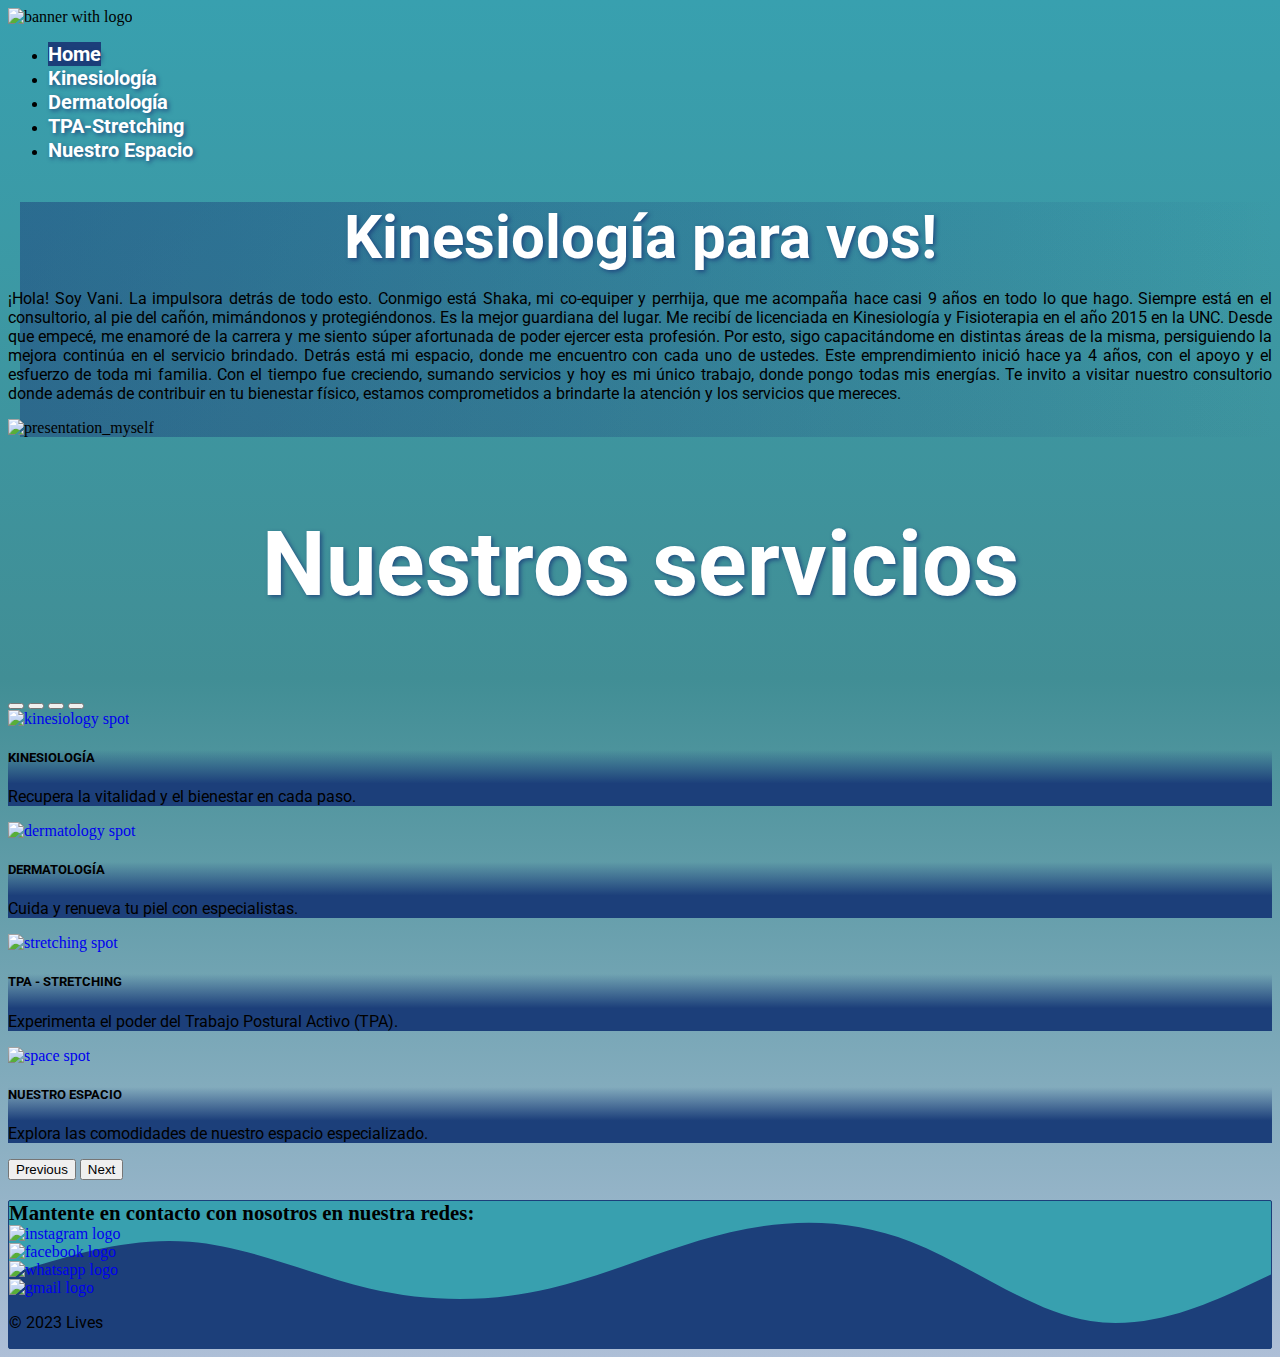
==== commit 76e43c83: "style(h1) New title and indentation." ====
--- a/index.html
+++ b/index.html
@@ -15,7 +15,6 @@
     <link href="https://cdn.jsdelivr.net/npm/bootstrap@5.3.0/dist/css/bootstrap.min.css" rel="stylesheet" integrity="sha384-9ndCyUaIbzAi2FUVXJi0CjmCapSmO7SnpJef0486qhLnuZ2cdeRhO02iuK6FUUVM" crossorigin="anonymous">
     <link rel="stylesheet" href="./css/reset.css">
     <link rel="stylesheet" href="./sass/main.css">
-    <!-- <link rel="stylesheet" href="./css/style.css"> -->
 </head>
 <body>
   <main id="mainBody">
@@ -49,7 +48,7 @@
       <div class="col-lg-6 order-lg-1">
         <div class="presentation__text h-100 d-flex flex-column justify-content-center">
           <h1 class="m-3">
-            Hola a todos!
+            Kinesiología para vos!
           </h1>
           <p class="text-white m-3">
             ¡Hola! Soy Vani. La impulsora detrás de todo esto. Conmigo está Shaka, mi co-equiper y perrhija, que me acompaña hace casi 9 años en todo lo que hago. Siempre está en el consultorio, al pie del cañón, mimándonos y protegiéndonos. Es la mejor guardiana del lugar.
@@ -69,7 +68,7 @@
   </section>
 
   <section class="summary">
-    <div class="summary__titule">
+    <div class="summary__title">
       <h2>
         Nuestros servicios
       </h2>
@@ -133,7 +132,6 @@
   </section>
 
   <footer class="bg-custom text-white pt-2 pb-2">
-    <!-- Section: Social media -->
     <div class="container text-center">
       <div class="row text-center justify-content-between">
         <div class="col-md-6 col-lg-4 col-xl-4 my-2 align-self-center">
--- a/sass/main.css
+++ b/sass/main.css
@@ -1,4 +1,3 @@
-@charset "UTF-8";
 /* Imports */
 @import url("https://fonts.googleapis.com/css2?family=Roboto:wght@400;900&display=swap");
 @keyframes fade-in-out {
@@ -36,21 +35,18 @@
   font-family: "Roboto", sans-serif;
 }
 
-/* Links no subrayados */
 a {
   text-decoration: none;
 }
 
-p {
-  font-family: "Roboto", sans-serif;
-}
-
-/* Estilos del cuerpo del documento */
+p, label, .btn {
+  font-family: "Roboto", sans-serif;
+}
+
 body {
   background-image: linear-gradient(to bottom, #38a0af, #418e95 50%, #aebfd7);
 }
 
-/* Estilos del banner */
 .banner {
   width: 100%;
   height: auto;
@@ -94,7 +90,7 @@
   width: 560px;
   height: 315px;
 }
-.summary .summary__titule {
+.summary .summary__title {
   margin-bottom: 10px;
   color: white;
   font-size: 20px;
@@ -116,7 +112,9 @@
   background-position: center;
   border: 1px solid #1c3f7a;
   border-radius: 2px;
-  animation: fade-in-out 3s 3;
+  animation: fade-in-out 3s infinite;
+  -moz-column-count: 1;
+       column-count: 1;
 }
 .summary .summary__video {
   display: flex;
@@ -148,7 +146,7 @@
 }
 
 @media (min-width: 300px) {
-  .summary .summary__titule {
+  .summary .summary__title {
     font-size: 25px;
   }
   .presentation__text h1 {
@@ -156,7 +154,7 @@
   }
 }
 @media (min-width: 600px) {
-  .summary .summary__titule {
+  .summary .summary__title {
     font-size: 40px;
   }
   .presentation__text h1 {
@@ -164,7 +162,7 @@
   }
 }
 @media (min-width: 900px) {
-  .summary .summary__titule {
+  .summary .summary__title {
     font-size: 60px;
   }
   .presentation__text h1 {
@@ -173,7 +171,14 @@
 }
 @media (min-width: 992px) {
   .presentation__text ::after {
-    background: linear-gradient(to right, #1c3f7a, rgba(28, 62, 122, 0)); /* Cambia los colores aquí */
+    background: linear-gradient(to right, #1c3f7a, rgba(28, 62, 122, 0));
+    left: 12px;
+  }
+}
+@media (min-width: 768px) {
+  .summary__description {
+    -moz-column-count: 2;
+         column-count: 2;
   }
 }
 nav a.nav-link {
@@ -207,7 +212,7 @@
   justify-content: center;
   border: 2px solid white;
 }
-#formContainer h1 {
+#formContainer h2 {
   margin: 10px;
   color: white;
   font-size: 30px;
@@ -216,7 +221,7 @@
   font-stretch: expanded;
   text-shadow: 2px 2px 4px rgba(28, 63, 122, 0.8);
 }
-#formContainer h2 {
+#formContainer h3 {
   margin: 10px;
   color: white;
   font-size: 20px;
@@ -250,6 +255,8 @@
   width: 100%;
   font-weight: bold;
   margin-bottom: 5px;
+  color: #1c3f7a;
+  text-shadow: 2px 2px 4px white;
 }
 
 input {
